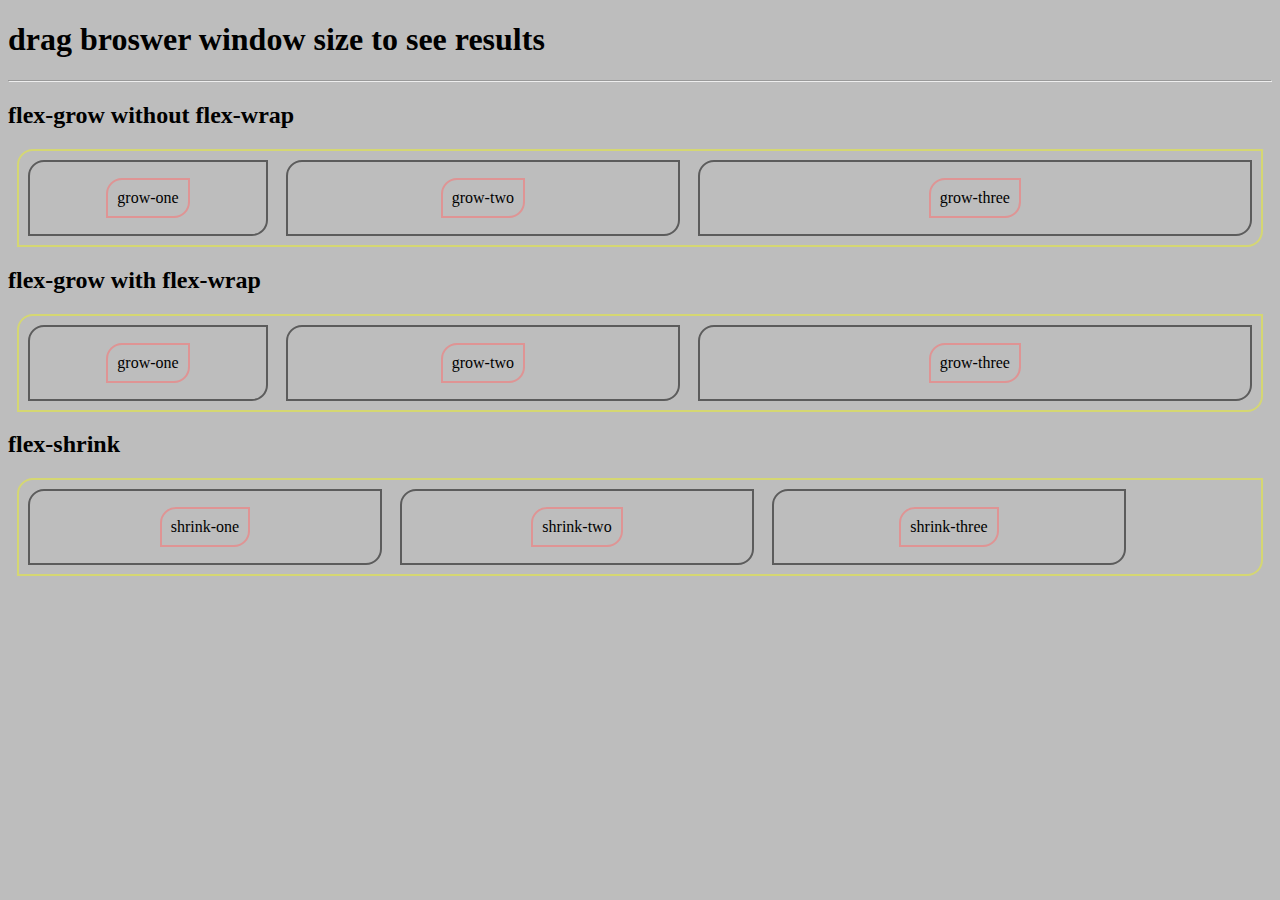
==== HTML_CSS/02-flex-shrink/index.html @ 5e14e930 "add flex-shrink folder and copy files" ====
<!DOCTYPE html>
<html lang="en">

<head>
    <meta charset="UTF-8">
    <meta http-equiv="X-UA-Compatible" content="IE=edge">
    <meta name="viewport" content="width=device-width, initial-scale=1.0">
    <link rel="stylesheet" href="style.css">
    <title>flexbox</title>
</head>

<body>
    <h1>drag broswer window size to see results</h1>
    <hr>
    <h2>flex-grow without flex-wrap</h2>
    <section class="container-0 radius">
        <div class="container-1 radius grow-one">
            <p>grow-one</p>
        </div>
        <div class="container-1 radius grow-two">
            <p>grow-two</p>
        </div>
        <div class="container-1 radius grow-three">
            <p>grow-three</p>
        </div>
    </section>

    <h2>flex-grow with flex-wrap</h2>
    <section class="container-0 radius wrap">
        <div class="container-1 radius grow-one">
            <p>grow-one</p>
        </div>
        <div class="container-1 radius grow-two">
            <p>grow-two</p>
        </div>
        <div class="container-1 radius grow-three">
            <p>grow-three</p>
        </div>
    </section>

    <h2>flex-shrink</h2>
    <section class="container-0 radius">
        <div class="container-3 radius shrink-one">
            <p>shrink-one</p>
        </div>
        <div class="container-3 radius shrink-two">
            <p>shrink-two</p>
        </div>
        <div class="container-3 radius shrink-three">
            <p>shrink-three</p>
        </div>
    </section>

</body>

</html>
---- HTML_CSS/02-flex-shrink/style.css ----
body {
    background-color: rgba(0, 0, 0, 0.26);
}

.container-0 {
    border: solid rgba(251, 255, 0, 0.397) 2px;
    margin: 1vh;

    display: flex;
    align-items: center;
}

.container-1 {
    min-width: 200px;
    border: solid rgba(0, 0, 0, 0.514) 2px;
    margin: 1vh;
    display:flex; 
    justify-content: center;
}

p {
    padding: 1vh;
    border: solid rgba(255, 109, 109, 0.514) 2px;
}

.wrap {
    flex-wrap:wrap;
    /* flex-wrap: wrap-reverse; */
}


.radius, p {
    border-top-left-radius: 1rem;
    border-bottom-right-radius: 1rem;
}

.grow-one {
    flex-grow: 1;
}

.grow-two {
    flex-grow: 2;
}

.grow-three {
    flex-grow: 3;
}

.container-3 {
    width: 350px;
    border: solid rgba(0, 0, 0, 0.514) 2px;
    margin: 1vh;
    display:flex; 
    justify-content: center;
}

.shrink-one {
    flex-shrink: 1;
}

.shrink-two {
    flex-shrink: 2;
}

.shrink-three {
    flex-shrink: 3;
}
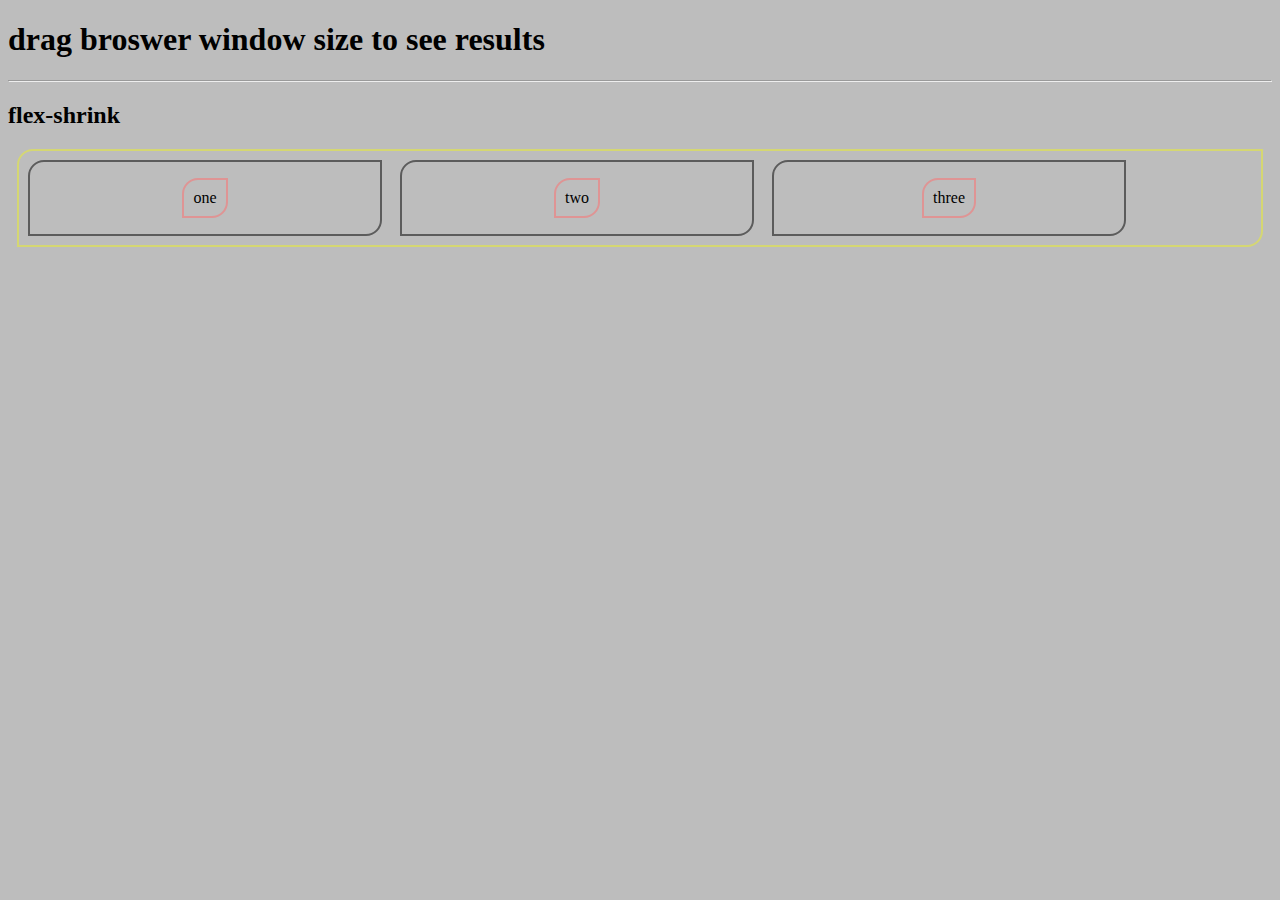
==== commit 69a864a7: "refactor flex-shrink" ====
--- a/HTML_CSS/02-flex-shrink/index.html
+++ b/HTML_CSS/02-flex-shrink/index.html
@@ -12,42 +12,17 @@
 <body>
     <h1>drag broswer window size to see results</h1>
     <hr>
-    <h2>flex-grow without flex-wrap</h2>
-    <section class="container-0 radius">
-        <div class="container-1 radius grow-one">
-            <p>grow-one</p>
-        </div>
-        <div class="container-1 radius grow-two">
-            <p>grow-two</p>
-        </div>
-        <div class="container-1 radius grow-three">
-            <p>grow-three</p>
-        </div>
-    </section>
-
-    <h2>flex-grow with flex-wrap</h2>
-    <section class="container-0 radius wrap">
-        <div class="container-1 radius grow-one">
-            <p>grow-one</p>
-        </div>
-        <div class="container-1 radius grow-two">
-            <p>grow-two</p>
-        </div>
-        <div class="container-1 radius grow-three">
-            <p>grow-three</p>
-        </div>
-    </section>
 
     <h2>flex-shrink</h2>
     <section class="container-0 radius">
-        <div class="container-3 radius shrink-one">
-            <p>shrink-one</p>
+        <div class="container-1 radius one">
+            <p>one</p>
         </div>
-        <div class="container-3 radius shrink-two">
-            <p>shrink-two</p>
+        <div class="container-1 radius two">
+            <p>two</p>
         </div>
-        <div class="container-3 radius shrink-three">
-            <p>shrink-three</p>
+        <div class="container-1 radius three">
+            <p>three</p>
         </div>
     </section>
 
--- a/HTML_CSS/02-flex-shrink/style.css
+++ b/HTML_CSS/02-flex-shrink/style.css
@@ -5,17 +5,26 @@
 .container-0 {
     border: solid rgba(251, 255, 0, 0.397) 2px;
     margin: 1vh;
-
     display: flex;
     align-items: center;
 }
 
 .container-1 {
-    min-width: 200px;
+    width: 350px;
     border: solid rgba(0, 0, 0, 0.514) 2px;
     margin: 1vh;
     display:flex; 
     justify-content: center;
+}
+
+.one {
+    flex-shrink: 1;
+}
+.two {
+    flex-shrink: 2;
+}
+.three {
+    flex-shrink: 3;
 }
 
 p {
@@ -23,45 +32,7 @@
     border: solid rgba(255, 109, 109, 0.514) 2px;
 }
 
-.wrap {
-    flex-wrap:wrap;
-    /* flex-wrap: wrap-reverse; */
-}
-
-
 .radius, p {
     border-top-left-radius: 1rem;
     border-bottom-right-radius: 1rem;
-}
-
-.grow-one {
-    flex-grow: 1;
-}
-
-.grow-two {
-    flex-grow: 2;
-}
-
-.grow-three {
-    flex-grow: 3;
-}
-
-.container-3 {
-    width: 350px;
-    border: solid rgba(0, 0, 0, 0.514) 2px;
-    margin: 1vh;
-    display:flex; 
-    justify-content: center;
-}
-
-.shrink-one {
-    flex-shrink: 1;
-}
-
-.shrink-two {
-    flex-shrink: 2;
-}
-
-.shrink-three {
-    flex-shrink: 3;
 }